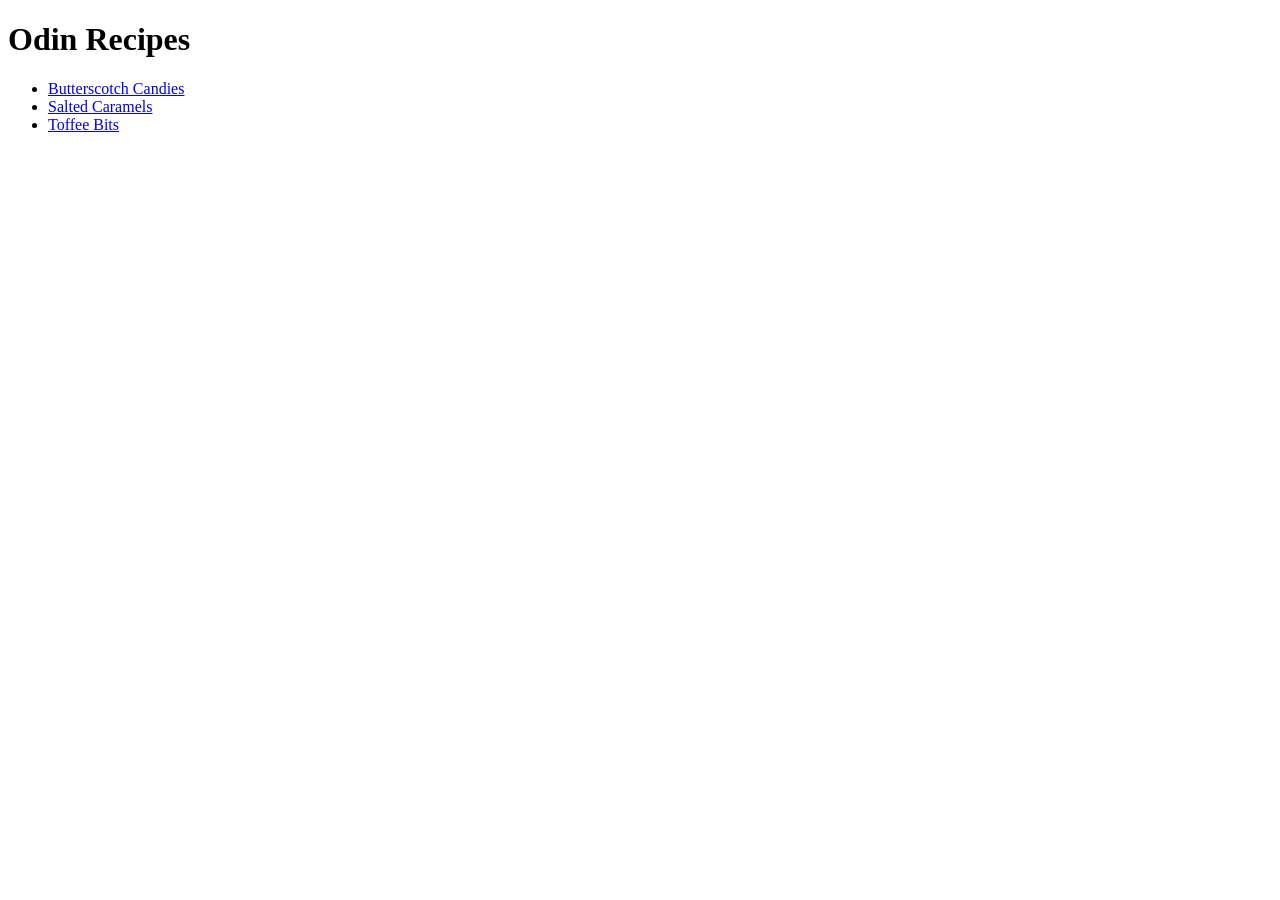
==== index.html @ ef14dbfc "Copy latest files from HTML-only project In order to make a separate set of GitHub Pages, I needed t" ====
<!DOCTYPE html>
<html lang="en">
<head>
    <meta charset="UTF-8">
    <meta name="viewport" content="width=device-width, initial-scale=1.0">
    <title>Home - Odin Recipes</title>
</head>
<body>
    <h1>Odin Recipes</h1>
    <ul>
        <li><a href="recipes/butterscotch-candies.html">Butterscotch Candies</a></li>
        <li><a href="recipes/salted-caramels.html">Salted Caramels</a></li>
        <li><a href="recipes/toffee-bits.html">Toffee Bits</a></li>
    </ul>
</body>
</html>
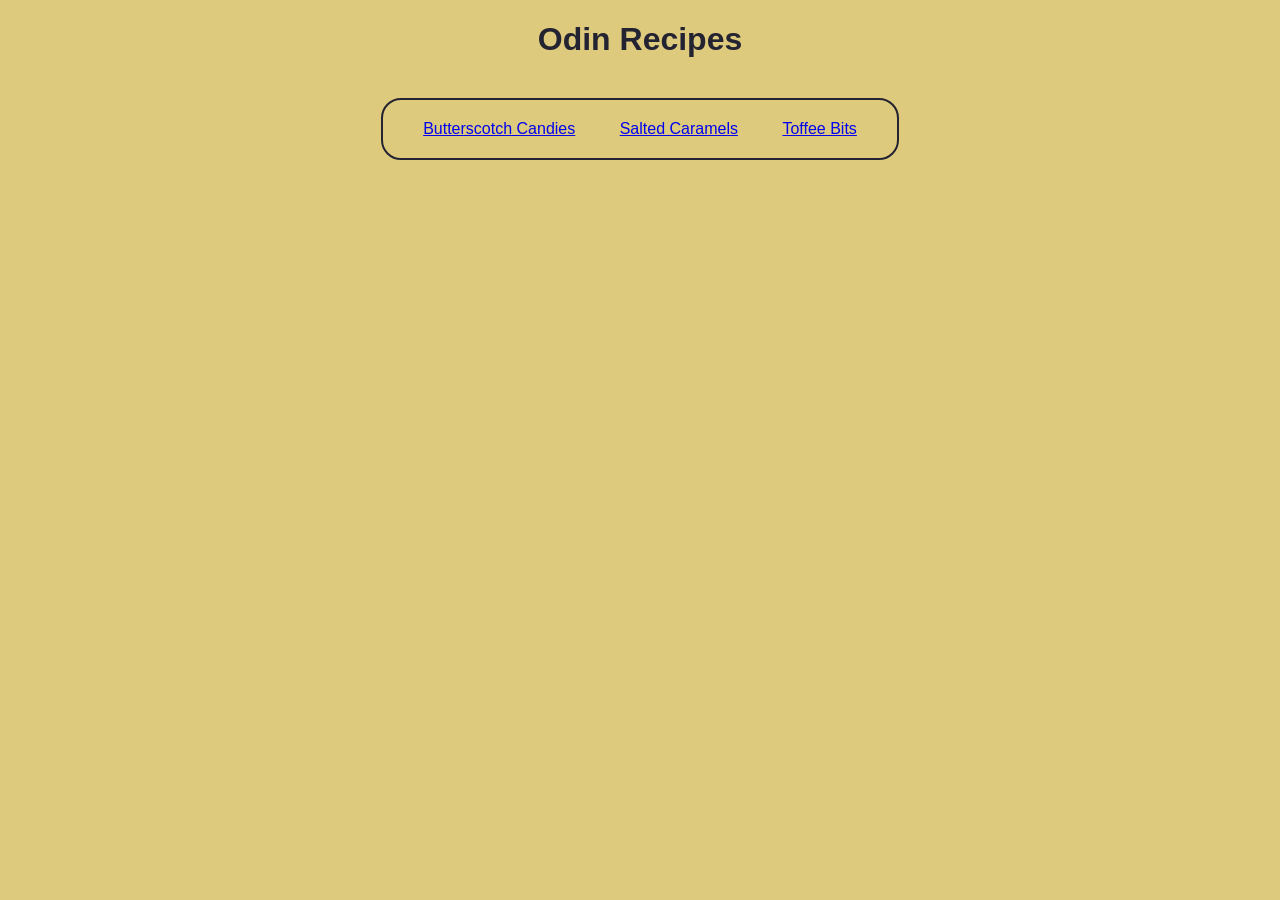
==== commit eaa27161: "Caramelize the index and recipe pages with css Ensure a cohesive brand image with caramel and burnt " ====
--- a/index.html
+++ b/index.html
@@ -1,16 +1,20 @@
 <!DOCTYPE html>
 <html lang="en">
+
 <head>
     <meta charset="UTF-8">
     <meta name="viewport" content="width=device-width, initial-scale=1.0">
     <title>Home - Odin Recipes</title>
+    <link rel="stylesheet" href="css/styles.css">
 </head>
-<body>
-    <h1>Odin Recipes</h1>
-    <ul>
+
+<body class="candy-coated">
+    <h1 class="page-title">Odin Recipes</h1>
+    <ul class="recipe-list">
         <li><a href="recipes/butterscotch-candies.html">Butterscotch Candies</a></li>
         <li><a href="recipes/salted-caramels.html">Salted Caramels</a></li>
         <li><a href="recipes/toffee-bits.html">Toffee Bits</a></li>
     </ul>
 </body>
+
 </html>
--- a/css/styles.css
+++ b/css/styles.css
@@ -0,0 +1,80 @@
+html {
+    box-sizing: border-box;
+    /* Handwritten Font Stack from modernfontstacks.com */
+    font-family: ui-rounded, 'Hiragino Maru Gothic ProN', Quicksand, Comfortaa, Manjari, 'Arial Rounded MT', 'Arial Rounded MT Bold', Calibri, source-sans-pro, sans-serif;
+    font-weight: normal;
+}
+
+*,
+*:before,
+*:after {
+    box-sizing: inherit;
+}
+
+.page-title {
+    text-align: center;
+}
+
+.candy-coated {
+    background-color: #ddca7d;
+    color: #242331;
+}
+
+.butterscotch {
+    background-color: #a27035;
+    color: #242331;
+}
+
+.caramel {
+    background-color: #b88b4a;
+    color: #242331;
+}
+
+.toffee {
+    background-color: #533e2d;
+    color: #ddca7d;
+}
+
+.centered-image {
+    border-radius: 20px;
+    display: block;
+    margin: 0 auto;
+}
+
+.recipe-heading {
+    margin: 0 auto;
+    text-align: center;
+    width: 500px;
+}
+
+.recipe-body, .recipe-list {
+    border-radius: 20px;
+    border-style: solid;
+    border-width: 2px;
+    margin: 40px auto;
+    padding: 20px;
+}
+
+.recipe-body {
+    border-color: #ddca7d;
+    width: 600px;
+}
+
+.recipe-list {
+    border-color: #242331;
+    text-align: center;
+    width: fit-content;
+}
+
+.recipe-body :first-child {
+    margin-top: 0px;
+}
+
+.recipe-list li {
+    display: inline;
+    margin: 20px;
+}
+
+.recipe-footer {
+    text-align: center;
+}
